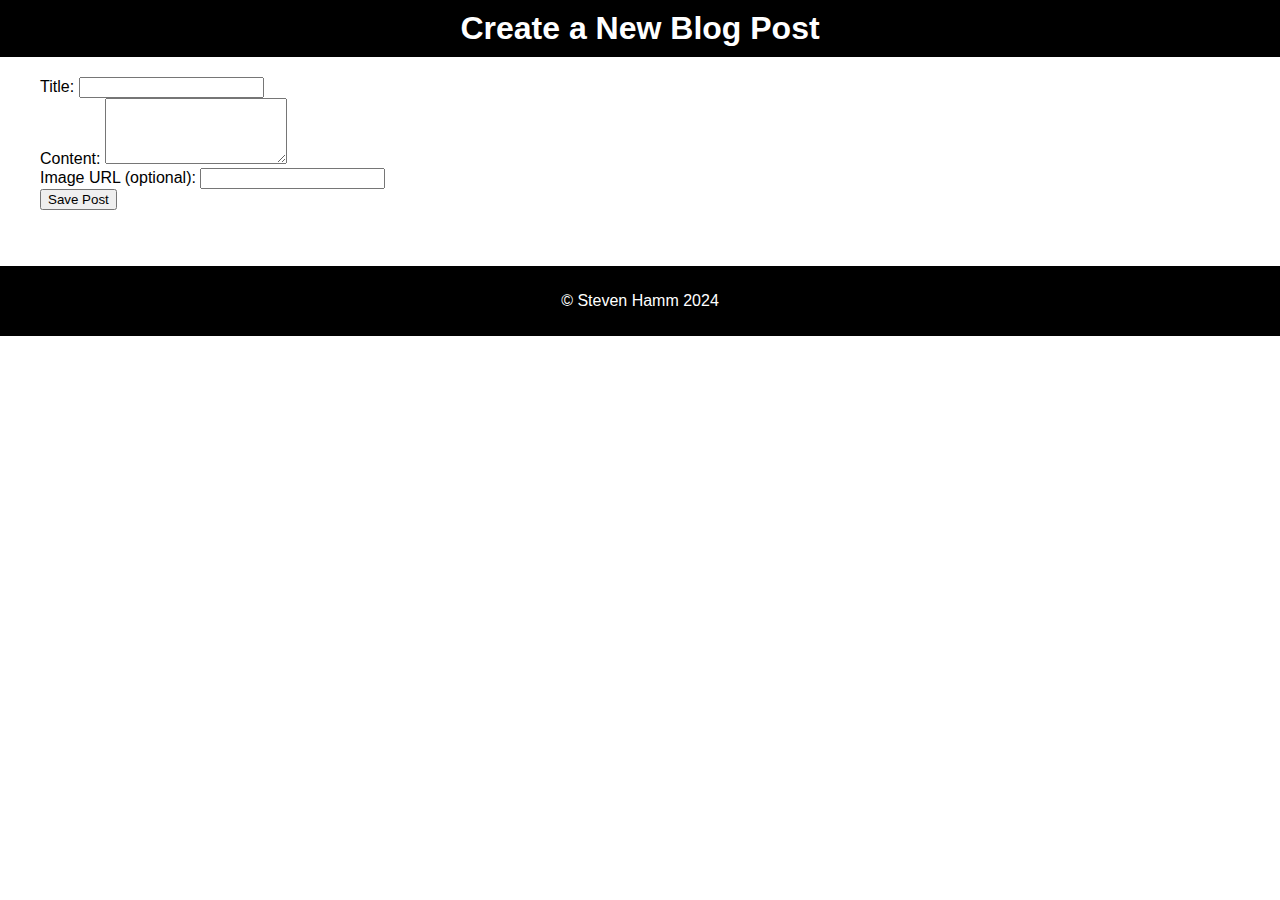
==== new-post.html @ fb721448 "Added new post creation functionality and javascript for it" ====
<!DOCTYPE html>
<html lang="en">
<head>
    <meta charset="UTF-8">
    <meta name="viewport" content="width=device-width, initial-scale=1.0">
    <title>Create Post</title>
    <link rel="stylesheet" href="styles.css">
</head>
<body>
    <header>
        <h1>Create a New Blog Post</h1>
    </header>

    <main>
        <section id="new-post-form">
            <form id="post-form">
                <div>
                    <label for="title">Title:</label>
                    <input type="text" id="title" name="title" required>
                </div>
               
                <div>
                    <label for="content">Content:</label>
                    <textarea id="content" name="content" rows="4" required></textarea>
                </div>
               
                <div>
                    <label for="image">Image URL (optional):</label>
                    <input type="url" id="image" name="image">
                </div>
        
                <button type="submit">Save Post</button>
            </form>
            <p id="form-message"></p>
        
        </section>
    </main>

    <footer>
        <p>&copy; Steven Hamm 2024</p>
    </footer>

    <script src="new-post.js"></script>
</body>
</html>
---- styles.css ----
body {
    font-family: Arial, sans-serif;
    margin: 0;
    padding: 0;
    background-color: white;
}

header {
    background-color: black;
    color: white;
    padding: 10px;
    text-align: center;
}

h1 {
margin: 0;
font-size: 2em;
}

main {
    padding: 20px;
    max-width: 1200px;
    margin: 0 auto;
}

#blog-list {
    padding: 25px;
}

#post-list {
    background-color: white;
    margin: 10px;
    padding: 15;
    border: 1px solid;
    border-radius: 5px;
}

footer {
    text-align: center;
    background-color: black;
    color: white;
    padding: 10px;
    margin-top: 20px;
}
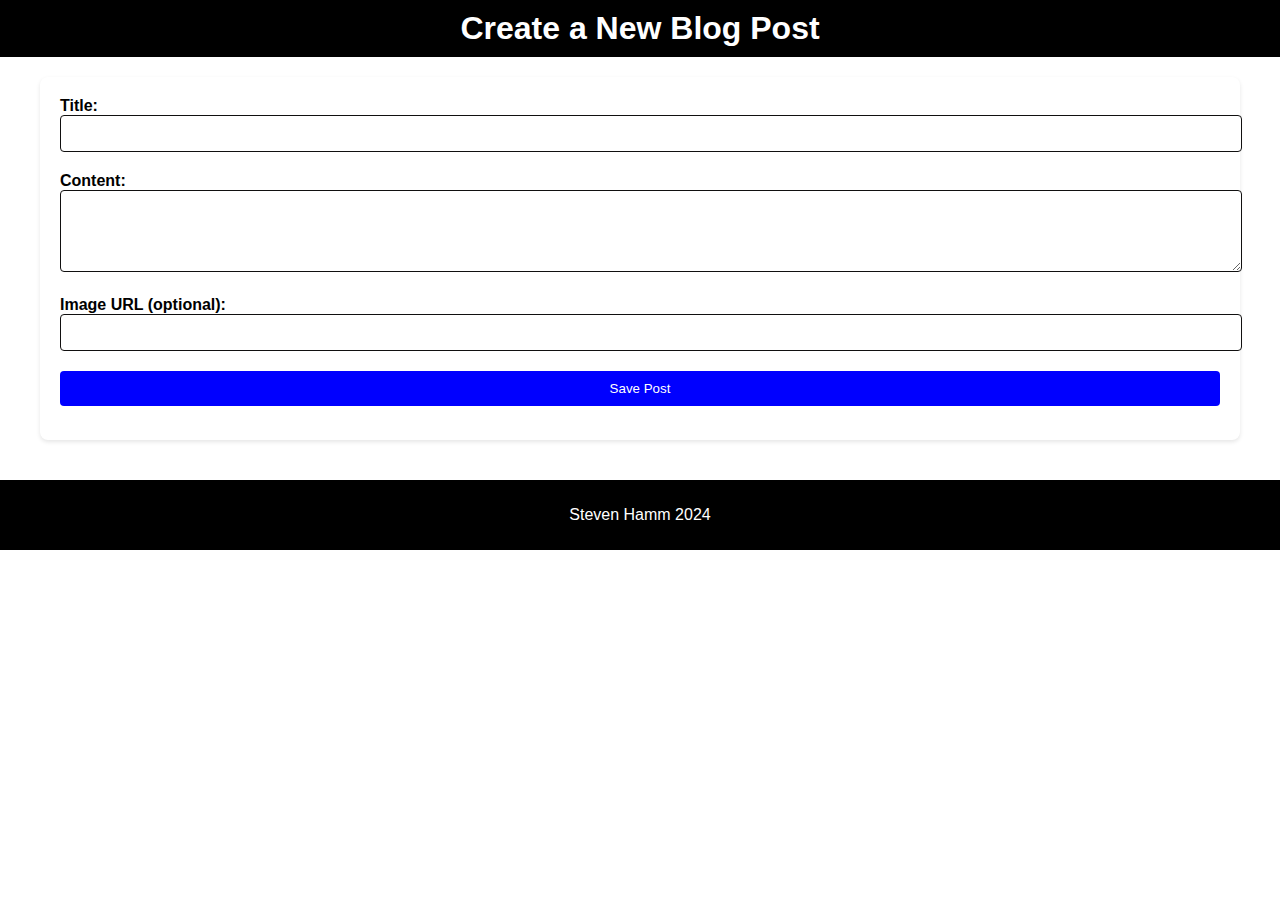
==== commit 42645e17: "last minute revisions" ====
--- a/new-post.html
+++ b/new-post.html
@@ -37,7 +37,7 @@
     </main>
 
     <footer>
-        <p>&copy; Steven Hamm 2024</p>
+        <p> Steven Hamm 2024</p>
     </footer>
 
     <script src="new-post.js"></script>
--- a/styles.css
+++ b/styles.css
@@ -41,4 +41,95 @@
     color: white;
     padding: 10px;
     margin-top: 20px;
+}
+
+#new-post-form {
+    background-color: white;
+    padding: 20px;
+    border-radius: 8px;
+    box-shadow: 0 2px 4px rgba(0, 0, 0, 0.1);
+}
+
+#new-post-form form {
+    display: flex;
+    flex-direction: column;
+    gap: 10px;
+}
+
+#new-post-form label {
+    margin-bottom: 5px;
+    font-weight: bold;
+}
+
+#new-post-form input, #new-post-form textarea {
+    width: 100%;
+    margin-bottom: 10px;
+    padding: 10px;
+    border: 1px solid rgb(17, 16, 16);
+    border-radius: 4px;
+}
+
+#new-post-form button {
+    padding: 10px;
+    background-color: blue;
+    color: white;
+    border: none;
+    border-radius: 4px;
+    cursor: pointer;
+    transition: background-color 0.3s ease;
+}
+
+#form-message {
+    margin-top: 10px;
+    font-size: 14px;
+}
+
+#form-message {
+    font-size: 14px;
+    font-weight: bold;
+}
+
+#form-message.error {
+    color: red;
+}
+
+@media (max-width: 750px) {
+    #post-list {
+        grid-template-columns: 1fr;
+    }
+
+h1 {
+    font-size: 1.5rem;
+}
+
+input, textarea {
+    font-size: 0.9rem;
+    padding: 8px;
+}
+
+button {
+    padding: 8px 16px;
+}
+}
+
+@media (max-width: 480px) {
+   header {
+    padding: 10px;
+   } 
+
+   main {
+    padding: 10px;
+   }
+
+   #post-list {
+    padding: 15px;
+   }
+   
+   .post-item {
+    padding: 15px;
+   }
+   
+   button {
+    font-size: 0.9rem;
+   }
 }